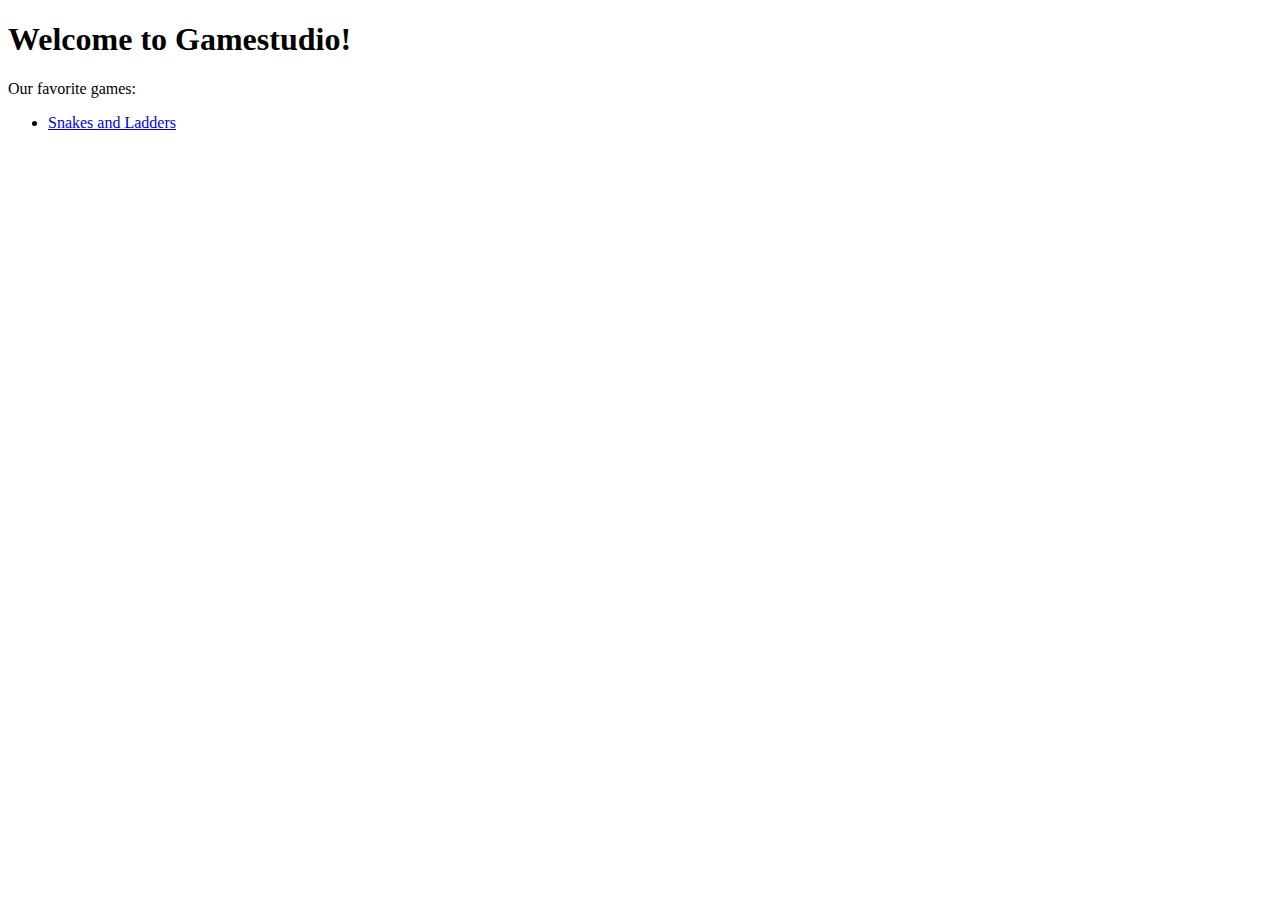
==== src/main/resources/templates/index.html @ f669dea0 "LL" ====
<!DOCTYPE HTML>
<html xmlns:th="http://www.thymeleaf.org">
<head>
    <title>Gamestudio</title>
    <meta http-equiv="Content-Type" content="text/html; charset=UTF-8"/>
    <link rel="stylesheet" href="/css/stylesheet.css"/>
</head>
<body>
<h1>Welcome to Gamestudio!</h1>

<!--<div th:if="${@userController.logged}">-->
<!--    You are logged as <span th:text="${@userController.loggedUser}"/>.-->
<!--    <a href="/user/logout">Logout</a>-->
<!--</div>-->

<!--<div th:if="${not @userController.logged}">-->
<!--    <form method="get" action="/user/login">-->
<!--        Login: <input name="login" type="text"/>-->
<!--        <input type="submit" value="Login">-->
<!--    </form>-->
<!--</div>-->


<!--<div th:if="${@userController.mee}">-->
<!--    <span th:text="${@userController.me}"/>.-->
<!--</div>-->




<!--<div th:text="${@userController.aboutAuthor}"-->

<!--<div th:if="${@userController.clickOnAuthor}">-->
<!--    You are logged as <span th:text="${@userController.me}"/>.-->
<!--</div>-->

<div>
    Our favorite games:
    <ul>
        <li><a href="/snakeAndladders">Snakes and Ladders</a></li>
    </ul>
</div>







</body>
</html>
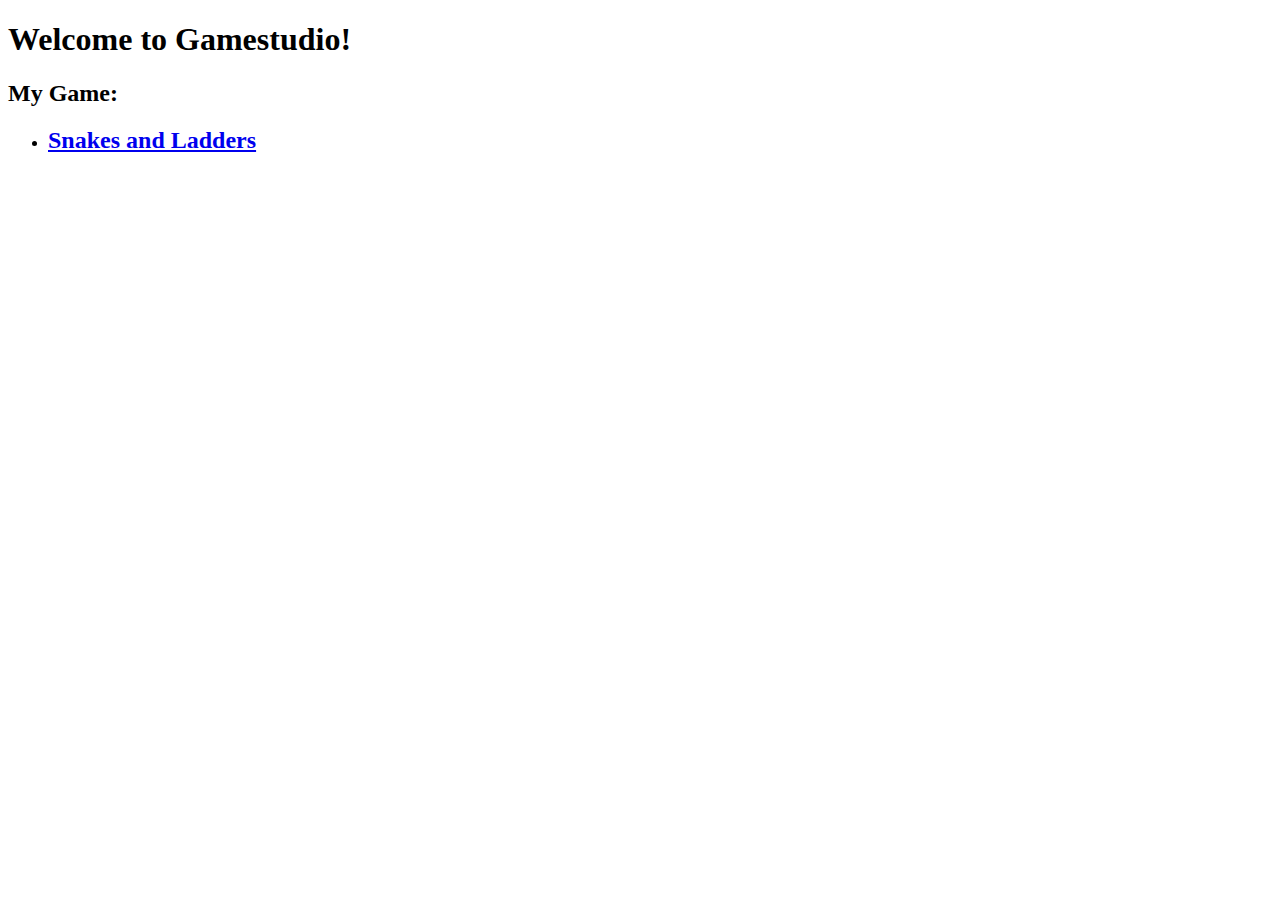
==== commit d8a49d29: "LL" ====
--- a/src/main/resources/templates/index.html
+++ b/src/main/resources/templates/index.html
@@ -8,36 +8,11 @@
 <body>
 <h1>Welcome to Gamestudio!</h1>
 
-<!--<div th:if="${@userController.logged}">-->
-<!--    You are logged as <span th:text="${@userController.loggedUser}"/>.-->
-<!--    <a href="/user/logout">Logout</a>-->
-<!--</div>-->
-
-<!--<div th:if="${not @userController.logged}">-->
-<!--    <form method="get" action="/user/login">-->
-<!--        Login: <input name="login" type="text"/>-->
-<!--        <input type="submit" value="Login">-->
-<!--    </form>-->
-<!--</div>-->
-
-
-<!--<div th:if="${@userController.mee}">-->
-<!--    <span th:text="${@userController.me}"/>.-->
-<!--</div>-->
-
-
-
-
-<!--<div th:text="${@userController.aboutAuthor}"-->
-
-<!--<div th:if="${@userController.clickOnAuthor}">-->
-<!--    You are logged as <span th:text="${@userController.me}"/>.-->
-<!--</div>-->
 
 <div>
-    Our favorite games:
+    <h2> My Game:</h2>
     <ul>
-        <li><a href="/snakeAndladders">Snakes and Ladders</a></li>
+      <li>  <h2><a href="/snakeAndladders">Snakes and Ladders</a></h2></li>
     </ul>
 </div>
 
